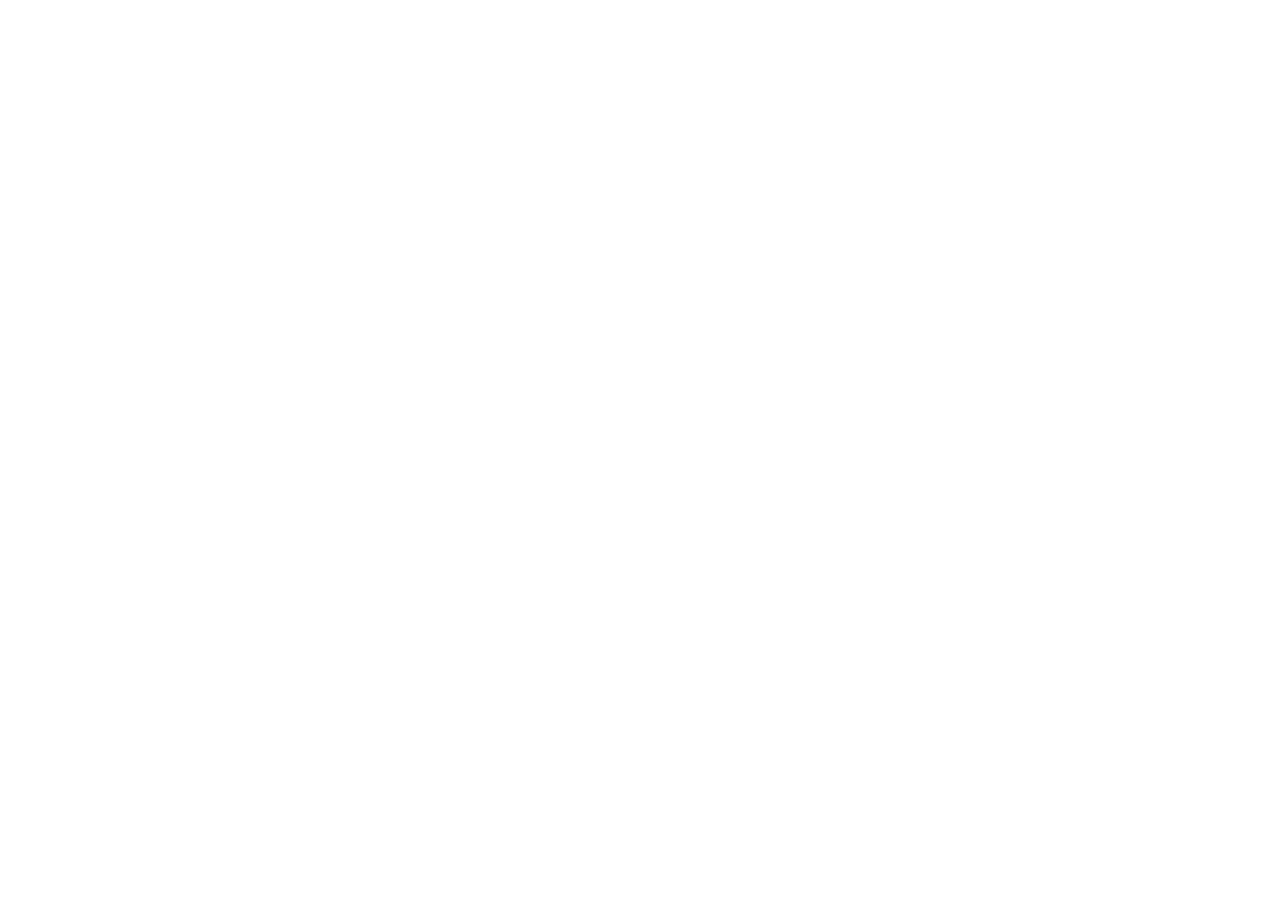
==== index.html @ 177a03fb "!" ====
<!DOCTYPE html>
<html lang="en">
<head>
    <meta charset="UTF-8">
    <meta http-equiv="X-UA-Compatible" content="IE=edge">
    <meta name="viewport" content="width=device-width, initial-scale=1.0">
    <title>Document</title>
</head>
<body>
    
</body>
</html>
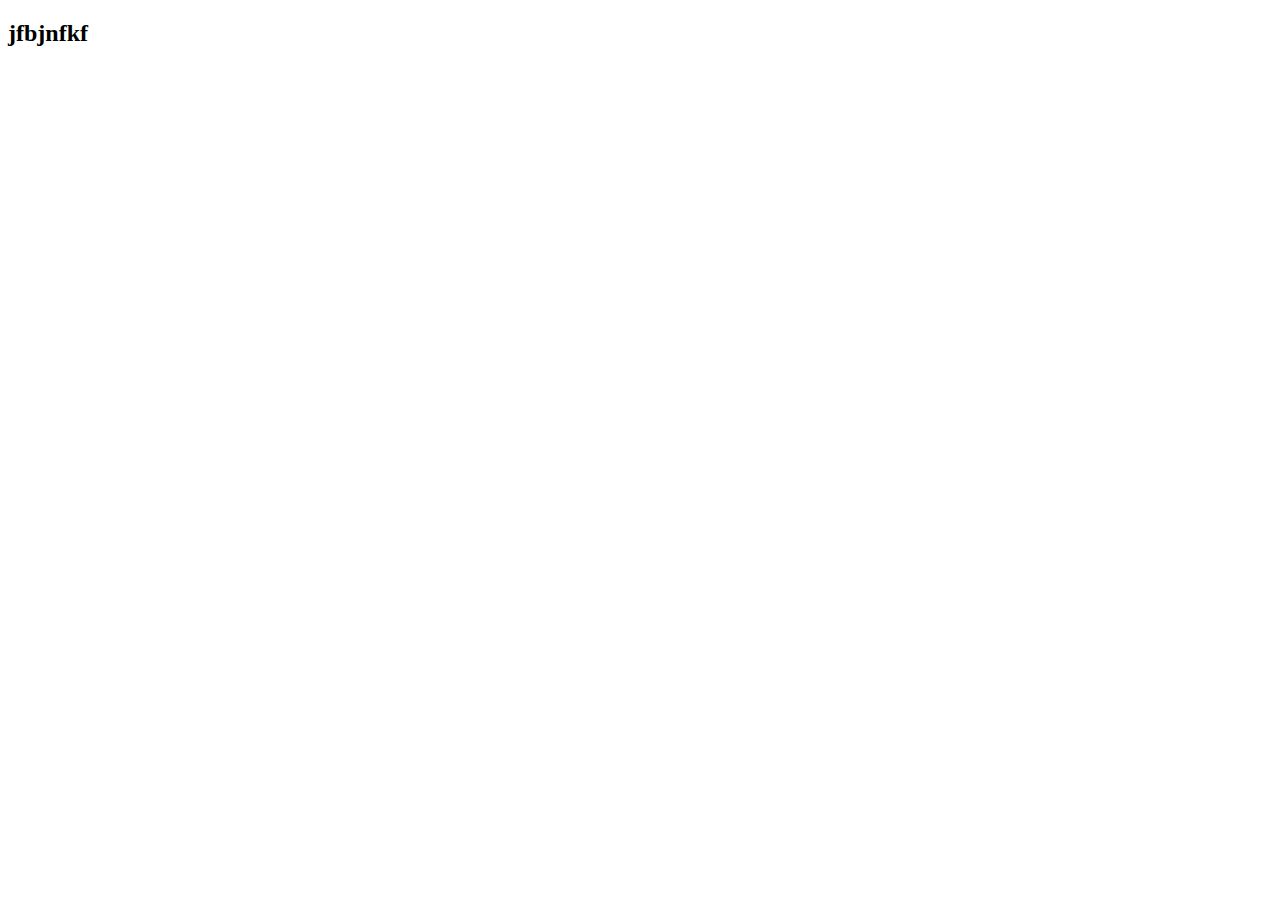
==== commit eef81c74: "feuhfguhujgheuo" ====
--- a/index.html
+++ b/index.html
@@ -7,6 +7,9 @@
     <title>Document</title>
 </head>
 <body>
+    <h2>
+        jfbjnfkf
+    </h2>
     
 </body>
 </html>